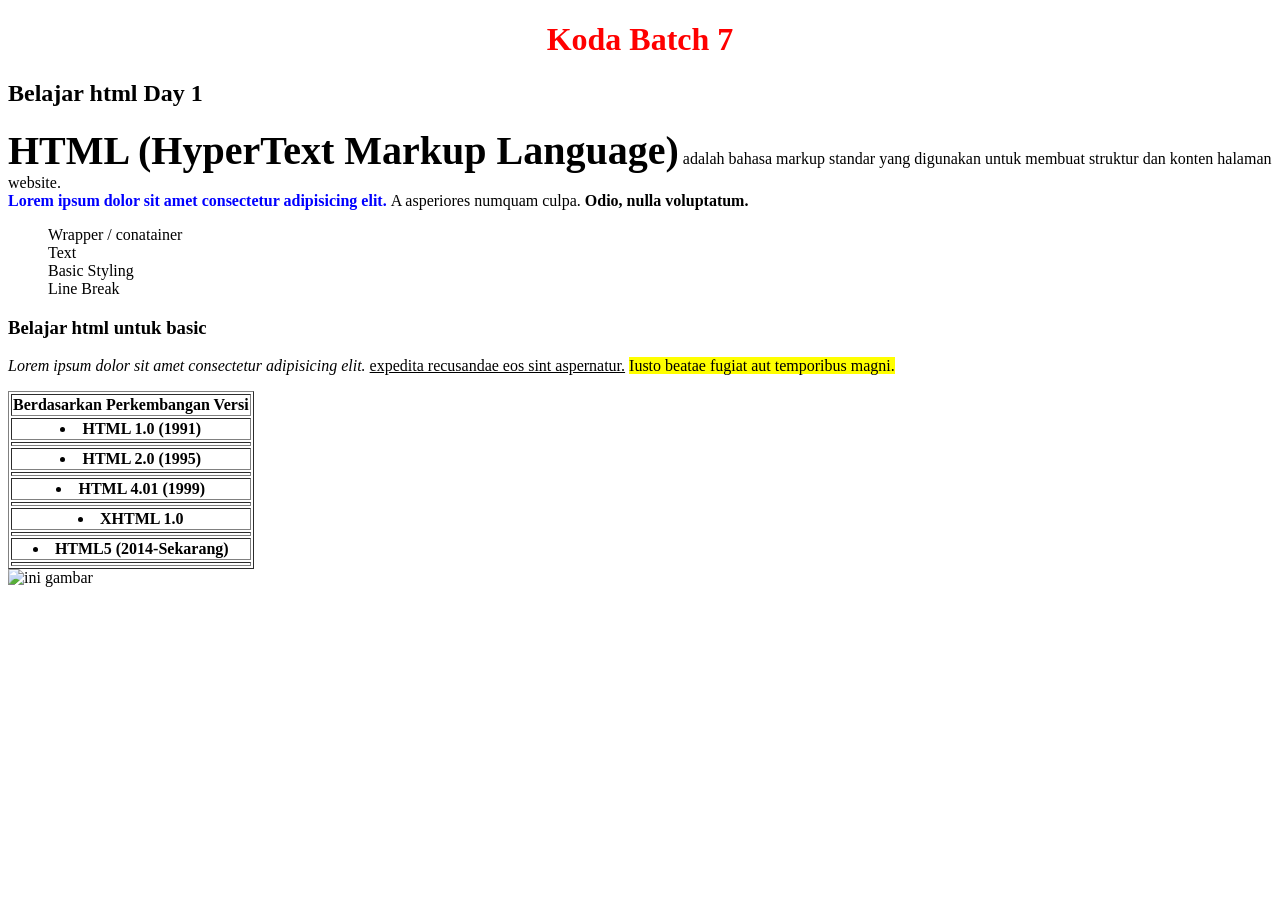
==== index.html @ 511d37b3 "feat : add index.html using css basics" ====
<!-- Emmet Abbreviations -->
<!DOCTYPE html>
<html lang="en">
<head>
    <meta charset="UTF-8">
    <meta name="viewport" content="width=device-width, initial-scale=1.0">
    <meta name="description"content="Halaman belajar"> 
    <title>Minitask 1 html</title>
</head>
<body>
    <h1 style ="color:red ;text-align:center">Koda Batch 7</h1>
    <h2> Belajar html Day 1</h2>
    <div>
        <p><b> <span style ="font-size:40px"> HTML (HyperText Markup Language)</span></b> adalah bahasa markup standar 
            yang digunakan untuk membuat struktur dan konten halaman website.<br>
            <strong style="color:blue; font-weight: normal;"><b>Lorem ipsum dolor sit amet consectetur adipisicing elit. </b></strong>
            A asperiores numquam culpa. <b>Odio, nulla voluptatum.</b></p>
        <ul style ="list-style: none;">
            <li>Wrapper / conatainer</li>
            <li>Text</li>
            <li>Basic Styling</li>
            <li>Line Break</li>
        </ul>
    </div>
    <h3> Belajar html untuk basic</h3>
    <div>
        <p><i>Lorem ipsum dolor sit amet consectetur adipisicing elit.</i>
            <u>expedita recusandae eos sint aspernatur.</u>
            <mark>Iusto beatae fugiat aut temporibus magni.</p></mark></p>
            
        <table border="1">
        <tr>
        <th><b>Berdasarkan Perkembangan Versi</b></th>
  </tr>
         <ol>

    <tr><th><li>HTML 1.0 (1991) </li></tr><th>
    <tr><th><li>HTML 2.0 (1995)</li></tr><th>
    <tr><th><li>HTML 4.01 (1999)</li></tr><th>
    <tr><th><li>XHTML 1.0</li></tr><th>
    <tr><th><li>HTML5 (2014-Sekarang)</li></tr><th>
</table>
        </ul>
    </div>
    <img src="logo.png" alt = "ini gambar" style="width:150px; height:150px" >
</body>
</html>
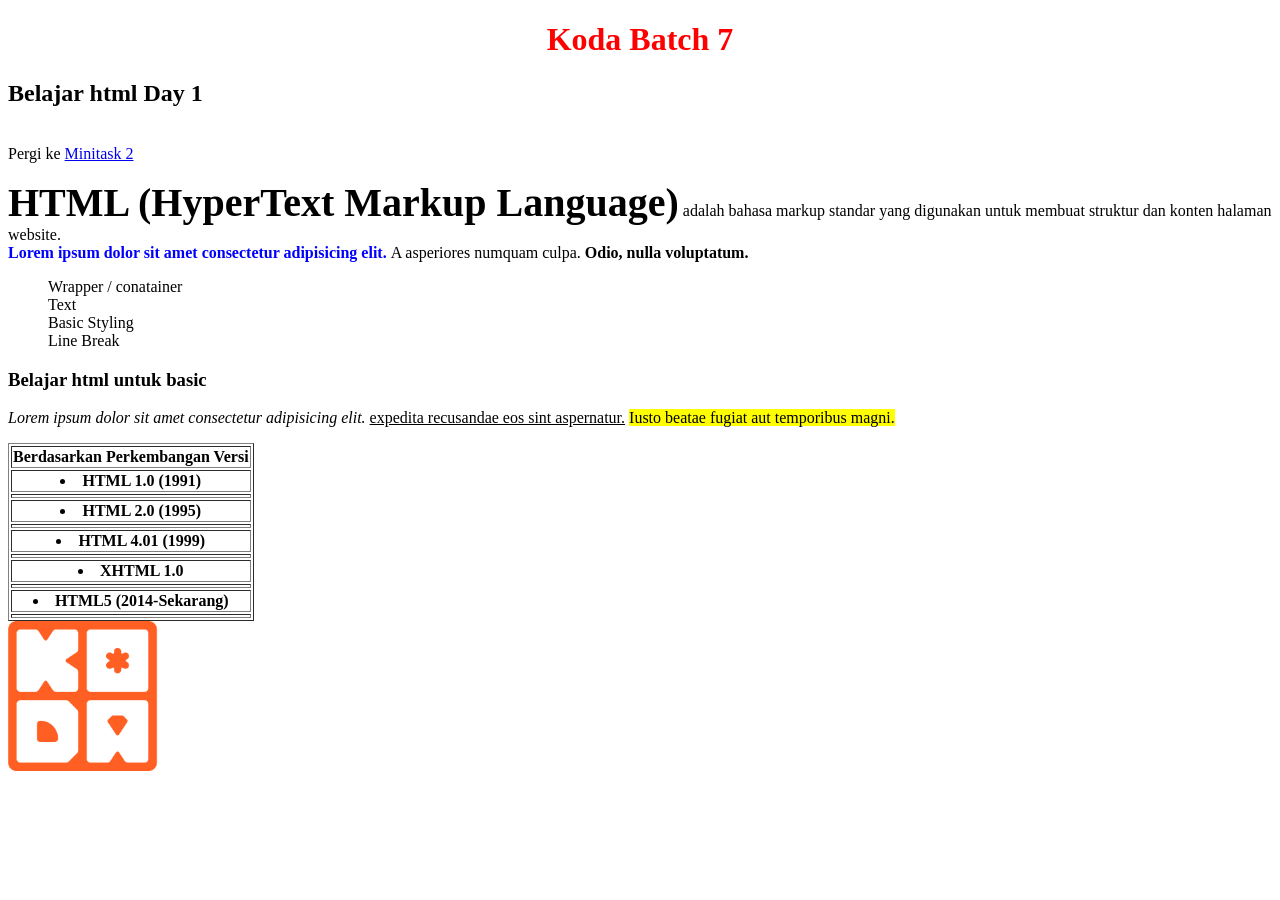
==== commit 0f40352f: "feat : link for kalender.html" ====
--- a/index.html
+++ b/index.html
@@ -10,6 +10,7 @@
 <body>
     <h1 style ="color:red ;text-align:center">Koda Batch 7</h1>
     <h2> Belajar html Day 1</h2>
+    <br>Pergi ke <a href ="kalender.html">Minitask 2</a>
     <div>
         <p><b> <span style ="font-size:40px"> HTML (HyperText Markup Language)</span></b> adalah bahasa markup standar 
             yang digunakan untuk membuat struktur dan konten halaman website.<br>
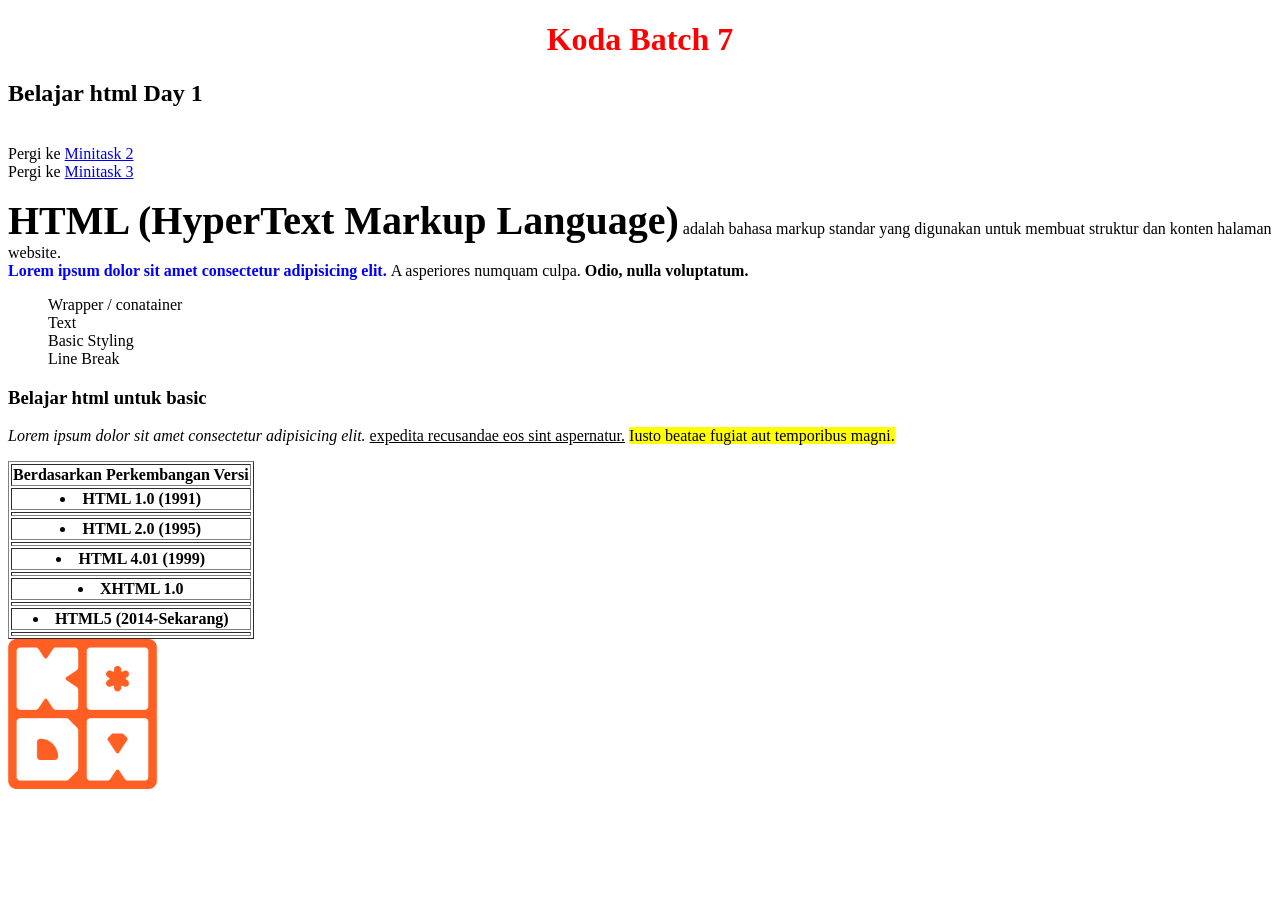
==== commit d2b8a2ab: "feat : add minitask 3 and minitask 4 position html, advanced css" ====
--- a/index.html
+++ b/index.html
@@ -11,6 +11,7 @@
     <h1 style ="color:red ;text-align:center">Koda Batch 7</h1>
     <h2> Belajar html Day 1</h2>
     <br>Pergi ke <a href ="kalender.html">Minitask 2</a>
+    <br>Pergi ke <a href ="position.html">Minitask 3</a>
     <div>
         <p><b> <span style ="font-size:40px"> HTML (HyperText Markup Language)</span></b> adalah bahasa markup standar 
             yang digunakan untuk membuat struktur dan konten halaman website.<br>
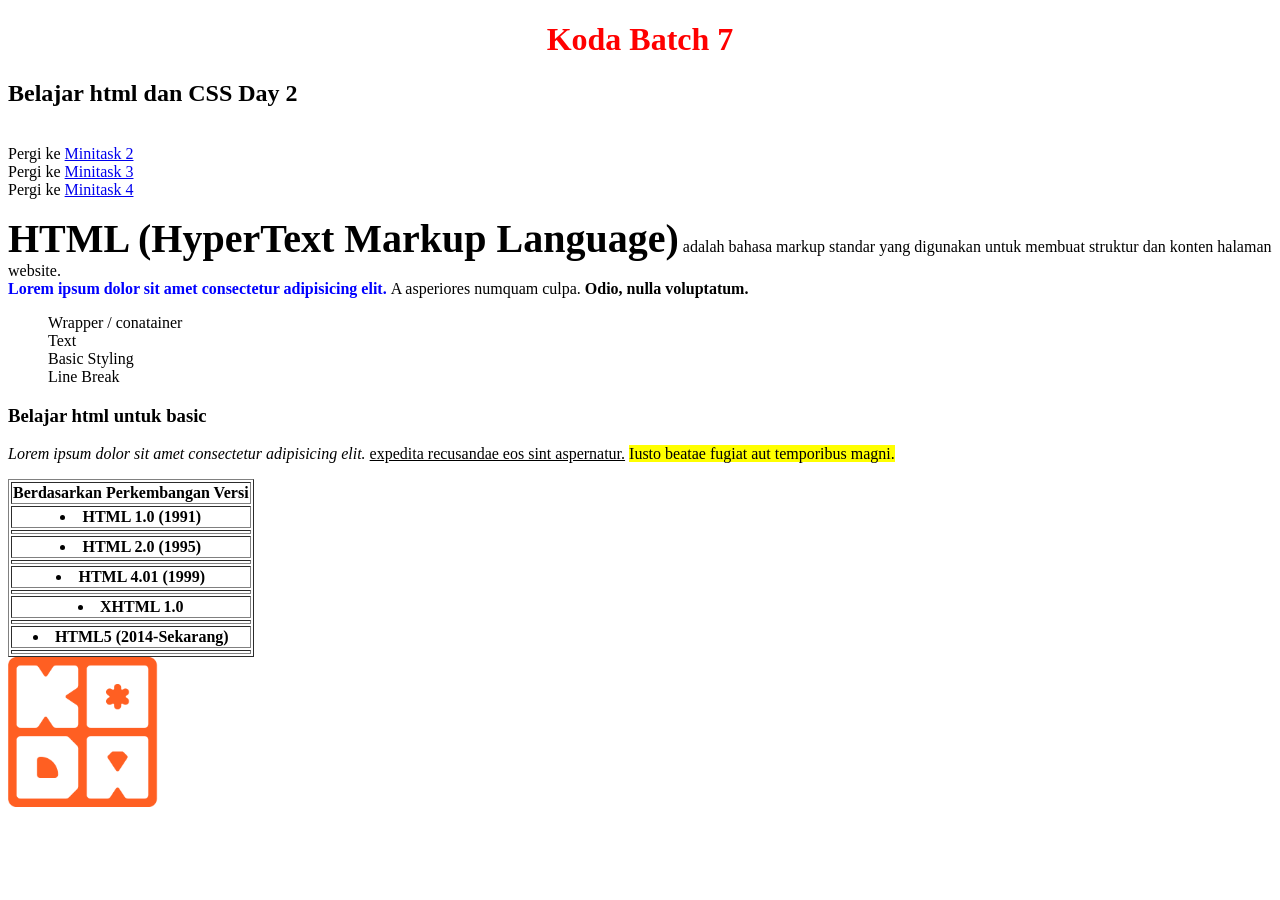
==== commit aa199ec4: "feat : add minitask 3 and minitask 4 position html, advanced css" ====
--- a/index.html
+++ b/index.html
@@ -9,9 +9,10 @@
 </head>
 <body>
     <h1 style ="color:red ;text-align:center">Koda Batch 7</h1>
-    <h2> Belajar html Day 1</h2>
+    <h2> Belajar html dan CSS Day 2</h2>
     <br>Pergi ke <a href ="kalender.html">Minitask 2</a>
     <br>Pergi ke <a href ="position.html">Minitask 3</a>
+    <br>Pergi ke <a href ="advance.html">Minitask 4</a>
     <div>
         <p><b> <span style ="font-size:40px"> HTML (HyperText Markup Language)</span></b> adalah bahasa markup standar 
             yang digunakan untuk membuat struktur dan konten halaman website.<br>
@@ -44,6 +45,6 @@
 </table>
         </ul>
     </div>
-    <img src="logo.png" alt = "ini gambar" style="width:150px; height:150px" >
+    <img src="./assets/logo.png" alt = "ini gambar" style="width:150px; height:150px" >
 </body>
 </html>
